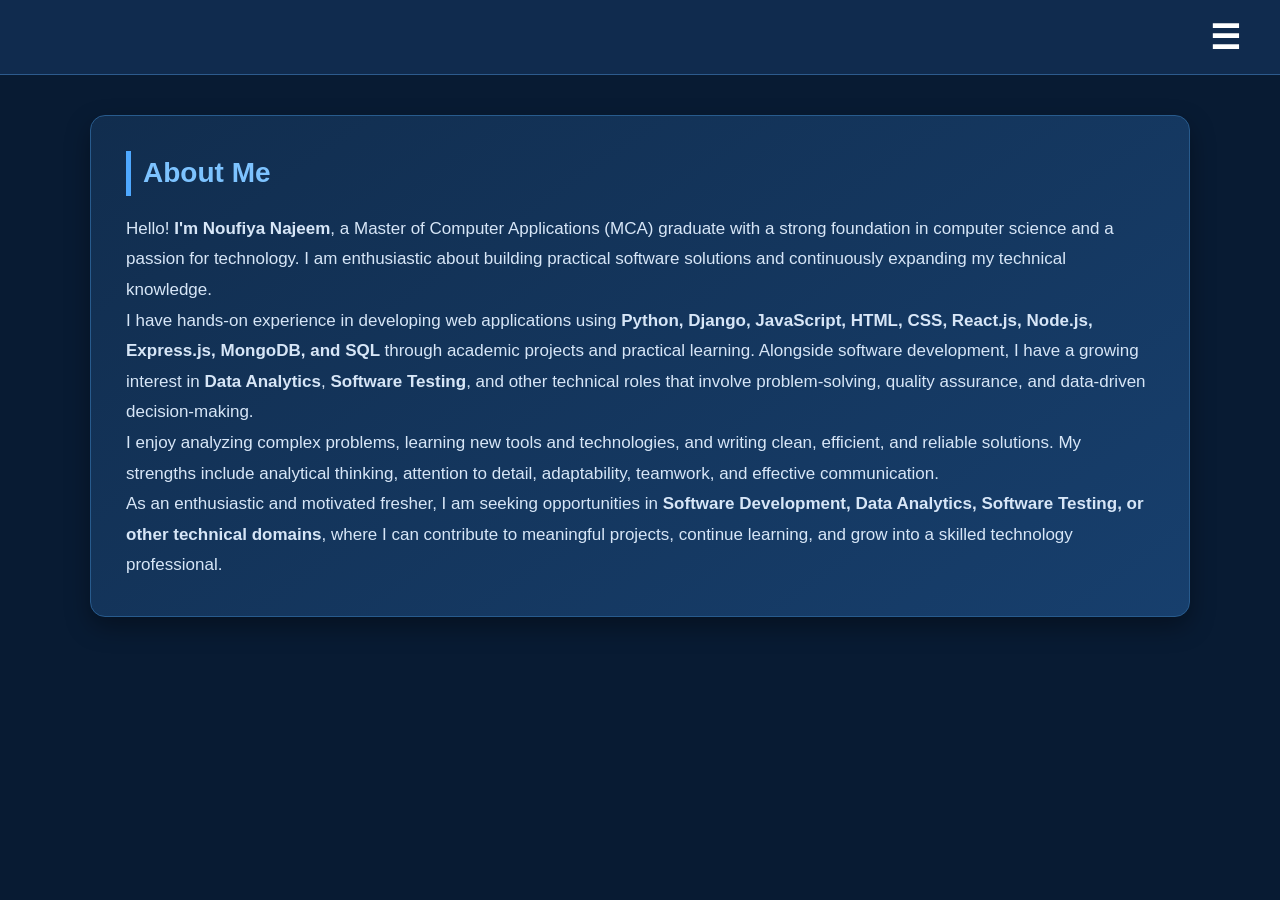
==== about.html @ e7aa254a "Add portfolio HTML files and updated certificates to root" ====
<!DOCTYPE html>
<html lang="en">
<head>
  <meta charset="UTF-8">
  <title>Noufiya's Portfolio - About</title>
  <link rel="stylesheet" href="style.css">
</head>
<body>
<nav class="nav">
    <div class="dropdown">
        <button class="dropbtn">&#9776;</button>

        <div class="dropdown-content">
            <a href="index.html">Home</a>
            <a href="about.html">About</a>
            <a href="works.html">Projects</a>
            <a href="experience.html">Experience</a>
            <a href="education.html">Experience & Certificates</a>
            <a href="references.html">Contact</a>
        </div>
    </div>
</nav>
  <main>
    <section>
        <h1>About Me</h1>
        <p>

Hello!<b> I'm Noufiya Najeem</b>, a Master of Computer Applications (MCA) graduate with a strong foundation in computer science and a passion for technology. I am enthusiastic about building practical software solutions and continuously expanding my technical knowledge.<br>

I have hands-on experience in developing web applications using <b>Python, Django, JavaScript, HTML, CSS, React.js, Node.js, Express.js, MongoDB, and SQL </b> through academic projects and practical learning. Alongside software development, I have a growing interest in <b>Data Analytics</b>, <b>Software Testing</b>, and other technical roles that involve problem-solving, quality assurance, and data-driven decision-making.<br>

I enjoy analyzing complex problems, learning new tools and technologies, and writing clean, efficient, and reliable solutions. My strengths include analytical thinking, attention to detail, adaptability, teamwork, and effective communication.<br>

As an enthusiastic and motivated fresher, I am seeking opportunities in <b>Software Development, Data Analytics, Software Testing, or other technical domains</b>, where I can contribute to meaningful projects, continue learning, and grow into a skilled technology professional.<br>
</p>
    </section>
  </main>
</body>
</html>
---- style.css ----
/* ===========================
   GENERAL
=========================== */

*{
    margin:0;
    padding:0;
    box-sizing:border-box;
}

body{
    font-family:'Segoe UI',Arial,sans-serif;
    line-height:1.6;
    background:#081b33;
    color:#e8eef7;
    display:flex;
    flex-direction:column;
    min-height:100vh;
}

/* ===========================
   HEADER
=========================== */

header{
    background:linear-gradient(135deg,#0a2342,#163d70,#245c9e);
    color:#fff;
    text-align:center;
    padding:35px 20px;
    box-shadow:0 5px 15px rgba(0,0,0,.35);
}

header h1{
    font-size:34px;
    margin-bottom:8px;
}

header p{
    color:#c7d8ef;
    font-size:18px;
}

/* ===========================
   NAVIGATION
=========================== */

nav{
    background:#102b4e;
    border-bottom:1px solid #2d5b8d;
    padding:12px 30px;
    display:flex;
    justify-content:flex-end;
    align-items:center;
    position:sticky;
    top:0;
    z-index:100;
}

.dropdown{
    position:relative;
}

.dropbtn{
    background:transparent;
    border:none;
    color:#ffffff;
    font-size:34px;
    cursor:pointer;
    padding:5px 10px;
    transition:.3s;
}

.dropbtn:hover{
    color:#63b3ff;
}

.dropdown-content{
    display:none;
    position:absolute;
    right:0;
    top:50px;
    min-width:220px;
    background:#173f6d;
    border-radius:10px;
    overflow:hidden;
    box-shadow:0 10px 25px rgba(0,0,0,.35);
}

.dropdown-content a{
    display:block;
    color:#ffffff;
    text-decoration:none;
    padding:15px 20px;
    font-weight:500;
    transition:.3s;
}

.dropdown-content a:hover{
    background:#245c9e;
    padding-left:28px;
}

.dropdown:hover .dropdown-content{
    display:block;
}

/* ===========================
   MAIN
=========================== */

main{
    flex:1;
    width:90%;
    max-width:1100px;
    margin:40px auto;
}

/* ===========================
   SECTIONS
=========================== */

section{
    background:linear-gradient(145deg,#112d4e,#173f6d);
    border:1px solid #285b8d;
    border-radius:15px;
    padding:35px;
    margin-bottom:30px;
    box-shadow:0 10px 25px rgba(0,0,0,.35);
    transition:.3s;
}

section:hover{
    transform:translateY(-6px);
    box-shadow:0 15px 30px rgba(0,0,0,.45);
}

section h1,
section h2{
    color:#7dc3ff;
    margin-bottom:18px;
    padding-left:12px;
    border-left:5px solid #4ea8ff;
    font-size:28px;
}

section p{
    color:#d7e6f7;
    font-size:17px;
    line-height:1.8;
}

/* ===========================
   LISTS
=========================== */

section ul{
    list-style:none;
    margin-top:20px;
}

section li{
    background:#0f2a47;
    border-left:5px solid #4ea8ff;
    color:#dce8f6;
    padding:15px 18px;
    margin:12px 0;
    border-radius:8px;
    transition:.3s;
}

section li:hover{
    background:#184573;
    transform:translateX(5px);
}

/* ===========================
   IMAGES
=========================== */

.main-pic,
.intro-pic{
    display:block;
    width:240px;
    height:240px;
    margin:30px auto;
    border-radius:50%;
    object-fit:cover;
    border:5px solid #4ea8ff;
    box-shadow:0 0 25px rgba(78,168,255,.35);
}

/* ===========================
   LINKS
=========================== */

a{
    color:#7dc3ff;
}

a:hover{
    color:#9ed3ff;
}

/* ===========================
   BUTTONS
=========================== */

button,
.btn{
    background:#4ea8ff;
    color:#fff;
    border:none;
    padding:12px 24px;
    border-radius:8px;
    cursor:pointer;
    transition:.3s;
    font-weight:600;
}

button:hover,
.btn:hover{
    background:#6bbcff;
}

/* Prevent the hamburger button from getting the blue button style */

.dropbtn{
    background:transparent !important;
    padding:5px 10px !important;
    border-radius:0 !important;
}

.dropbtn:hover{
    background:transparent !important;
}

/* ===========================
   FOOTER
=========================== */

footer{
    background:#102b4e;
    color:#d7e6f7;
    text-align:center;
    padding:20px;
    border-top:1px solid #2d5b8d;
}

footer p{
    margin:5px 0;
}
/*=============================
    CONTACT PAGE
==============================*/

.contact-container{
    width:90%;
    max-width:1200px;
    margin:60px auto;
    display:grid;
    grid-template-columns:1fr 1fr;
    gap:45px;
    align-items:center;
}

.contact-left{

    background:rgba(255,255,255,.05);
    backdrop-filter:blur(10px);

    padding:45px;
    border-radius:25px;

    border:1px solid rgba(255,255,255,.12);
}

.contact-left h1{

    font-size:3rem;
    margin-bottom:20px;

    color:#7dc3ff;
}

.contact-left p{

    color:#d9e7f5;
    line-height:1.9;
    margin-bottom:22px;
    font-size:17px;
}

.resume-btn{

    display:inline-block;

    padding:14px 32px;

    background:#4ea8ff;
    color:white;
    text-decoration:none;

    border-radius:40px;

    transition:.3s;
}

.resume-btn:hover{

    background:#6cbcff;

    transform:translateY(-3px);
}



.contact-right{

    display:flex;
    flex-direction:column;
    gap:18px;
}

.info-card{

    background:#112d4e;

    border-left:5px solid #4ea8ff;

    border-radius:18px;

    padding:22px;

    display:flex;
    align-items:center;
    gap:20px;

    transition:.3s;
}

.info-card:hover{

    transform:translateX(10px);

    background:#173f6d;
}

.info-card span{

    font-size:35px;
}

.info-card h3{

    color:#7dc3ff;
    margin-bottom:5px;
}

.info-card p,
.info-card a{

    color:#dce8f6;
    text-decoration:none;
}

.info-card a:hover{

    color:#7dc3ff;
}

@media(max-width:900px){

.contact-container{

grid-template-columns:1fr;

}

.contact-left{

text-align:center;

}

}
.project-category h2 {
    margin-top: 10px;
}

section li strong {
    color: #4ea8ff;
    display: inline-block;
    margin-top: 10px;
}
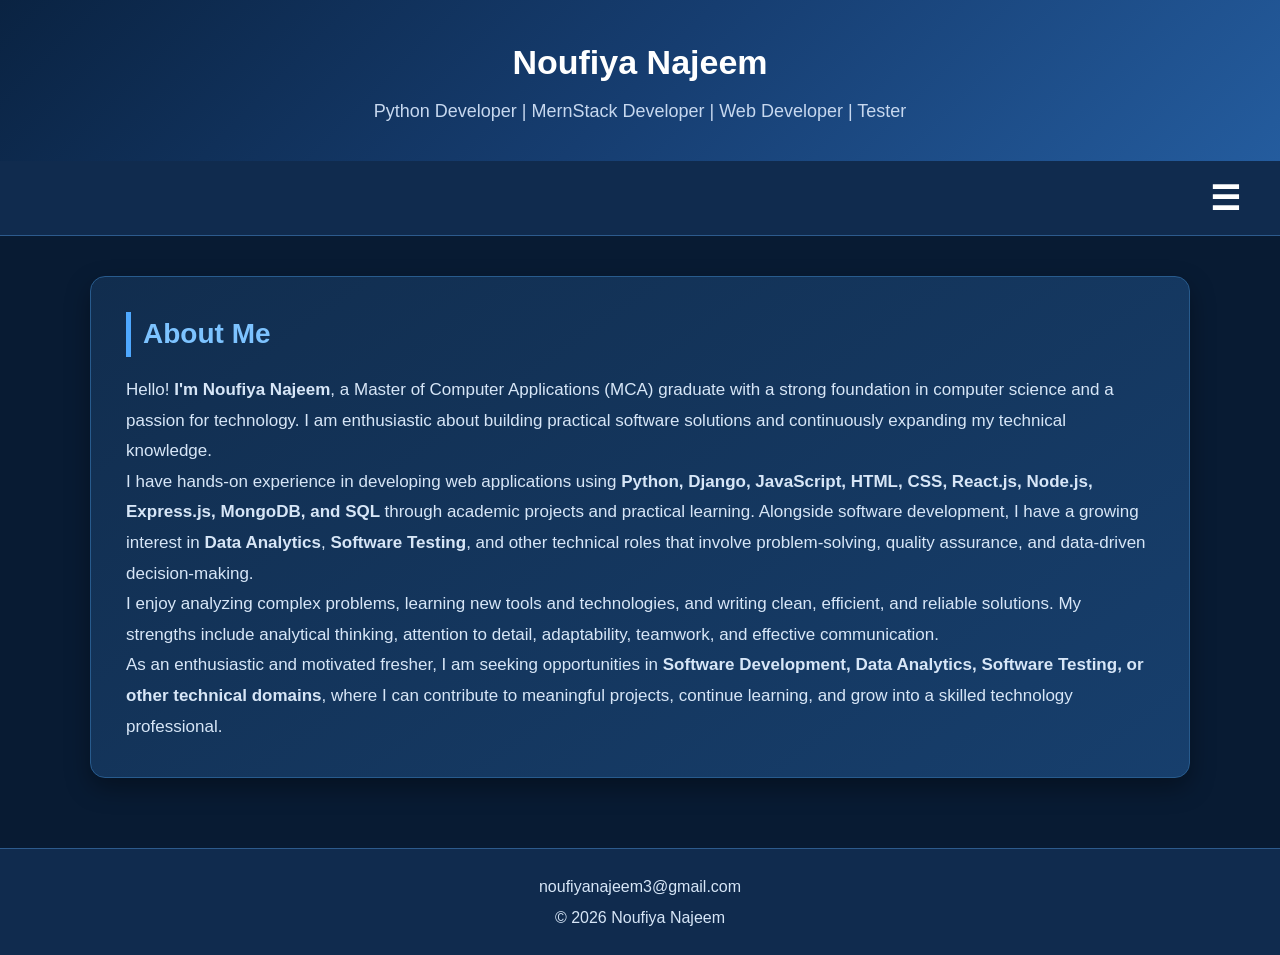
==== commit b62728a9: "Update portfolio files and content" ====
--- a/about.html
+++ b/about.html
@@ -6,6 +6,10 @@
   <link rel="stylesheet" href="style.css">
 </head>
 <body>
+ <header class="header">
+    <h1>Noufiya Najeem</h1>
+    <p>Python Developer | MernStack Developer | Web Developer | Tester</p>
+  </header> 
 <nav class="nav">
     <div class="dropdown">
         <button class="dropbtn">&#9776;</button>
@@ -35,5 +39,9 @@
 </p>
     </section>
   </main>
+  <footer class="footer">
+    <p>noufiyanajeem3@gmail.com</p>
+    <p>&copy; 2026 Noufiya Najeem</p>
+  </footer>
 </body>
 </html>
